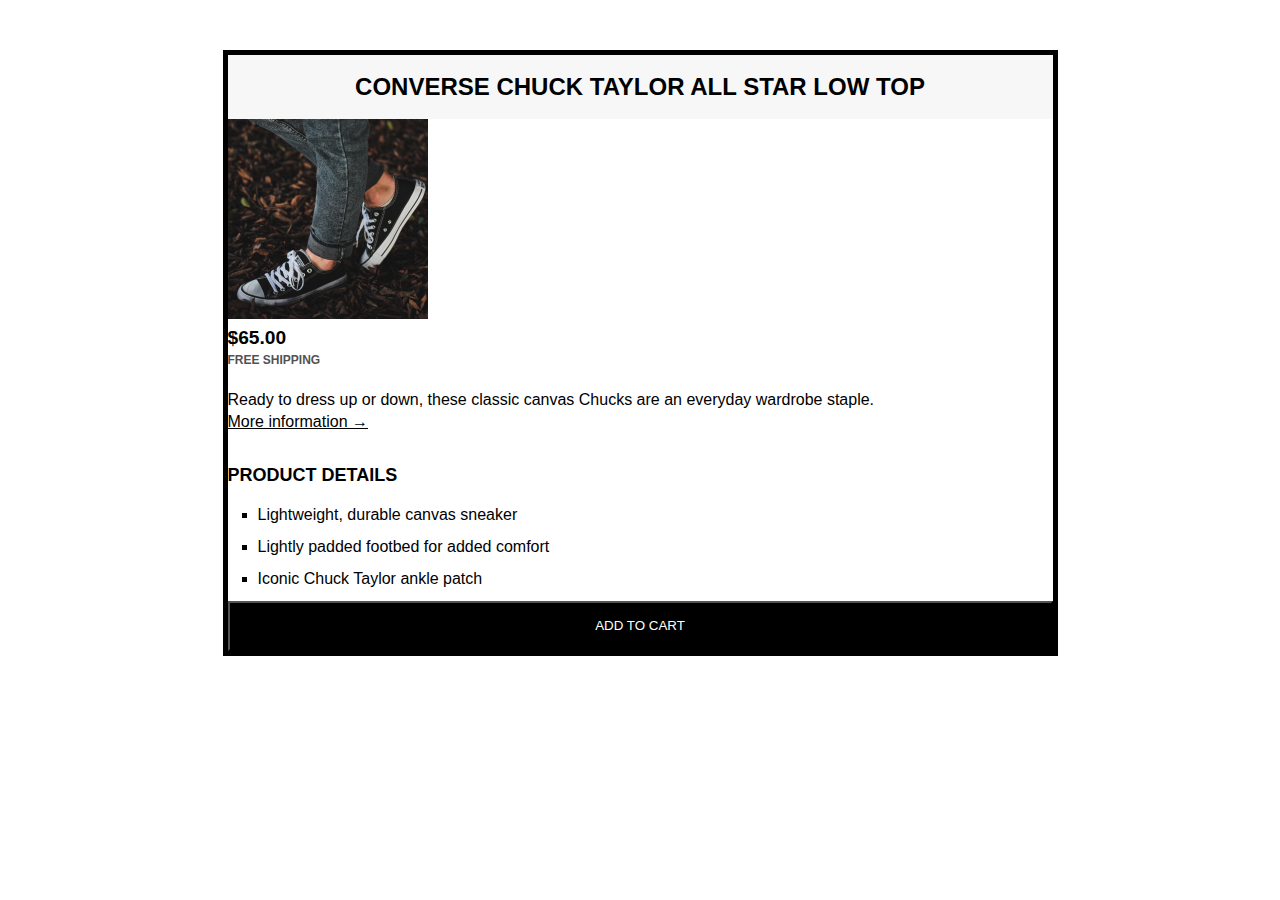
==== CodingChallenge/index.html @ 52cc8fd4 "changed name" ====
<!DOCTYPE html>
<html lang="en">
<head>
    <meta charset="UTF-8">
    <meta http-equiv="X-UA-Compatible" content="IE=edge">
    <meta name="viewport" content="width=device-width, initial-scale=1.0">
    <title>Challenge 2</title>
    <link href="style.css" rel="stylesheet">
</head>
<body>
    <article class="product">
        <h2 class="title">Converse Chuck Taylor All Star Low Top</h2>
      <div class="container">
        <img src="challenges.jpg"
        width="200"
        height="200"
        alt="Pic of converse">
        <p class="price"><strong>$65.00</strong><p>
    
   
        <p class="info">Free shipping</p>
        <p>Ready to dress up or down,
        these classic canvas Chucks
        are an everyday wardrobe staple.
        </p>
        <a class="more-info" href="https://www.converse.com">More information →</a>
   
    <h3 class="product-details">Product details</h3>
    <ul class="details">
        <li>Lightweight, durable canvas sneaker</li>
        <li>Lightly padded footbed for added comfort</li>
        <li>Iconic Chuck Taylor ankle patch</li>

    </ul>
</div>
    <button class="add-cart">Add to cart</button>
</article>
</body>
</html>
---- CodingChallenge/style.css ----
/* .container{
   width: 825px;
   margin-left:auto;
} */
body {
    font-family: Arial, Helvetica, sans-serif;
    line-height: 1.4;
}
*{
    margin: 0;
    padding: 0;
}
.product{
    border:5px solid #000;
    width: 825px;
    /* margin-left: auto;
    margin-right: auto; */
    margin: 50px auto;

}
.title{
    background-color: #f7f7f7;
    text-transform: uppercase;
    /* margin-bottom: 0px;
    margin-top: 0px;
    margin: 50px auto; */
    text-align: center;
    padding: 15px;
}


.price{
    font-weight:bold;
    font-size: larger;
}
.info{
    text-transform: uppercase;
    color: #535151;
    font-size: 12px;
    font-weight: bold;
    margin-bottom: 20px;
}


.more-info:link{
    color: #000;
    text-decoration: underline;
}
.more-info:hover{
    color: #000;
    text-decoration: none #41094e;
}


.product-details{
    text-transform: uppercase;
    font-size: 18px;
    margin-bottom:15px;
    margin-top: 30px;
}
.details{
    list-style: square;
    margin-left: 20px;
}
.details li{
    margin: 10px;
}
.add-cart{
    background-color: #000;
    color: #ffff;
    width: 825px;
    height: 50px;
    text-transform: uppercase;
}
.add-cart:hover{
    background-color: #f7f7f7;
    color: #000;
    border: 3px solid black;
    padding: 15px;
 }
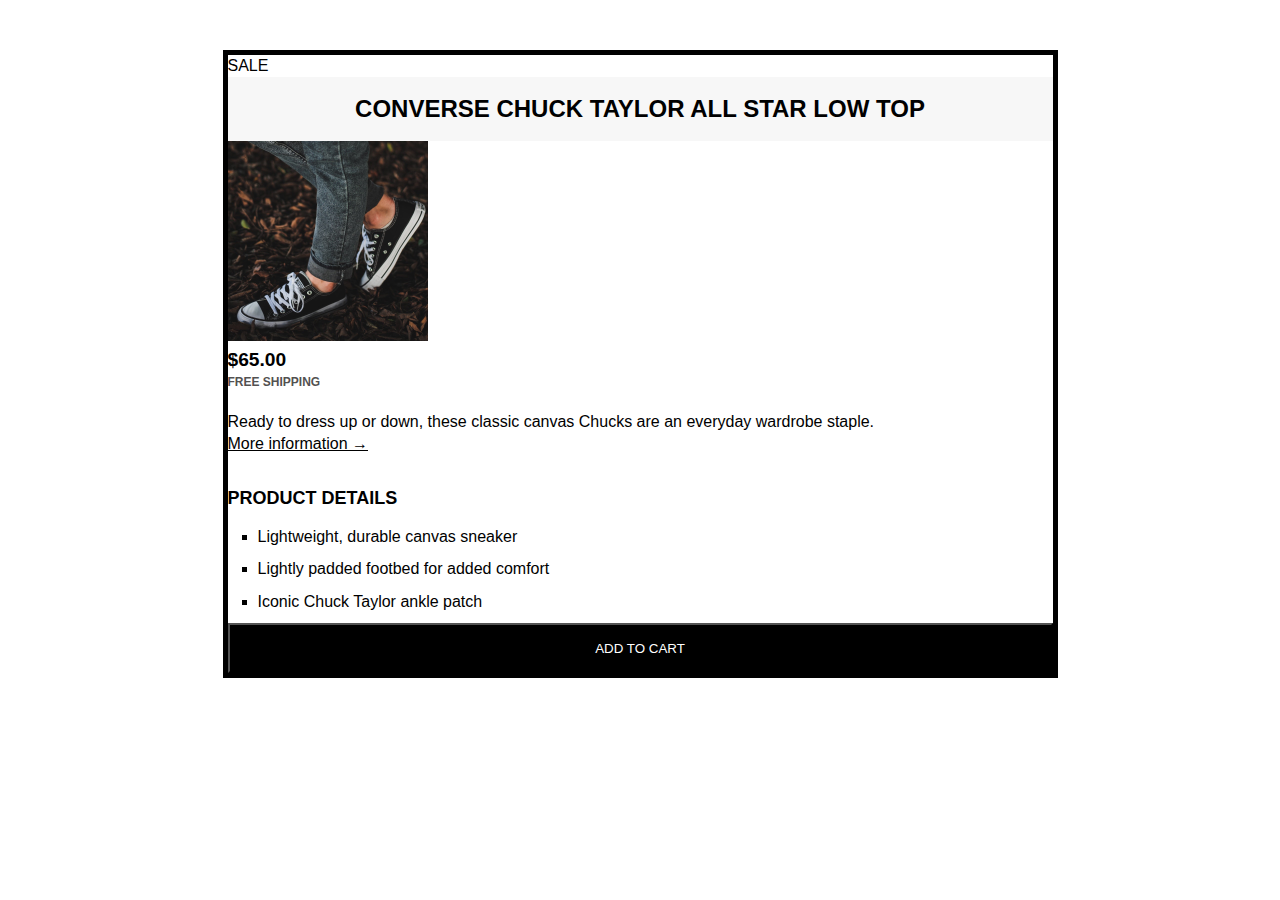
==== commit 6e8898ed: "changes" ====
--- a/CodingChallenge/index.html
+++ b/CodingChallenge/index.html
@@ -9,6 +9,7 @@
 </head>
 <body>
     <article class="product">
+        <p class="sale">SALE</p>
         <h2 class="title">Converse Chuck Taylor All Star Low Top</h2>
       <div class="container">
         <img src="challenges.jpg"
@@ -19,12 +20,21 @@
     
    
         <p class="info">Free shipping</p>
-        <p>Ready to dress up or down,
+        <p class="short-desc">Ready to dress up or down,
         these classic canvas Chucks
         are an everyday wardrobe staple.
         </p>
         <a class="more-info" href="https://www.converse.com">More information →</a>
-   
+        <div>
+        <p class="box black"></p>
+        <p class="box blue"></p>
+        <p class="box red"></p>
+        <p class="box yellow"></p>
+        <p class="box green"></p>
+        <p class="box brown"></p>
+        </div>
+
+        </p>
     <h3 class="product-details">Product details</h3>
     <ul class="details">
         <li>Lightweight, durable canvas sneaker</li>
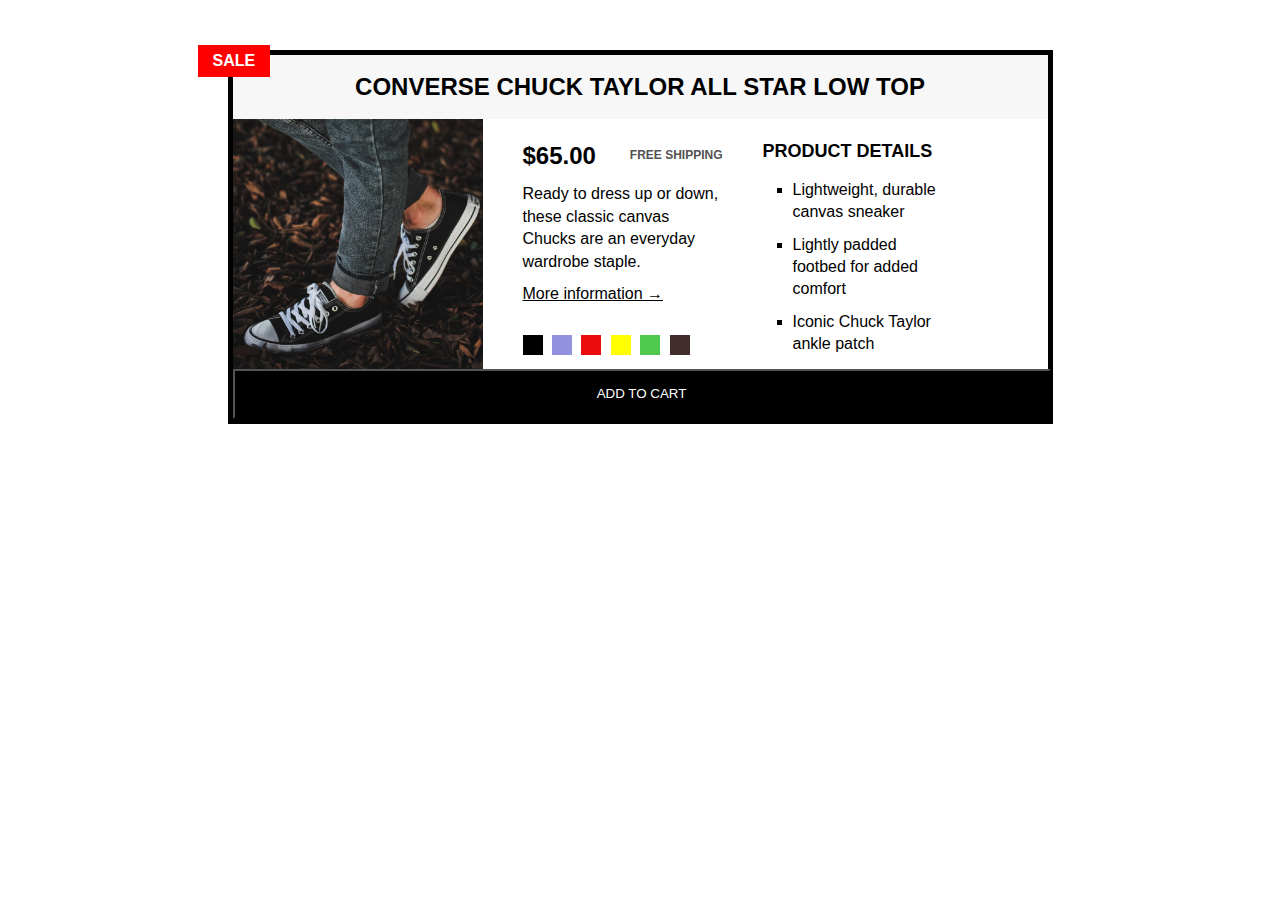
==== commit 563f752b: "Merge branch 'small-project' into challenge" ====
--- a/CodingChallenge/index.html
+++ b/CodingChallenge/index.html
@@ -11,11 +11,15 @@
     <article class="product">
         <p class="sale">SALE</p>
         <h2 class="title">Converse Chuck Taylor All Star Low Top</h2>
-      <div class="container">
+      <div class="container clearfix">
         <img src="challenges.jpg"
-        width="200"
-        height="200"
-        alt="Pic of converse">
+        width="250"
+        height="250"
+        alt="Pic of converse"
+        class="pic">
+
+    <div class="part1">
+
         <p class="price"><strong>$65.00</strong><p>
     
    
@@ -26,21 +30,22 @@
         </p>
         <a class="more-info" href="https://www.converse.com">More information →</a>
         <div>
-        <p class="box black"></p>
-        <p class="box blue"></p>
-        <p class="box red"></p>
-        <p class="box yellow"></p>
-        <p class="box green"></p>
-        <p class="box brown"></p>
+            <p class="box color-black"></p>
+            <p class="box color-blue"></p>
+            <p class="box color-red"></p>
+            <p class="box color-yellow"></p>
+            <p class="box color-green"></p>
+            <p class="box color-brown"></p>
         </div>
 
-        </p>
+        
+    </div>
+<div class="part2">
     <h3 class="product-details">Product details</h3>
     <ul class="details">
         <li>Lightweight, durable canvas sneaker</li>
         <li>Lightly padded footbed for added comfort</li>
         <li>Iconic Chuck Taylor ankle patch</li>
-
     </ul>
 </div>
     <button class="add-cart">Add to cart</button>
--- a/CodingChallenge/style.css
+++ b/CodingChallenge/style.css
@@ -5,10 +5,13 @@
 body {
     font-family: Arial, Helvetica, sans-serif;
     line-height: 1.4;
+    
 }
+
 *{
     margin: 0;
     padding: 0;
+    box-sizing: border-box;
 }
 .product{
     border:5px solid #000;
@@ -16,8 +19,22 @@
     /* margin-left: auto;
     margin-right: auto; */
     margin: 50px auto;
+    position: relative;
+    /* box-sizing: border-box; */
+}
 
+.sale{
+    position: absolute;
+    margin-left: -35px;
+    font-size: 16px;
+    margin-top: -10px;
+    background-color: red;
+    padding:5px 15px;
+    color: #ffff;
+    font-family: Arial, Helvetica, sans-serif;
+    font-weight: bold;
 }
+
 .title{
     background-color: #f7f7f7;
     text-transform: uppercase;
@@ -28,10 +45,15 @@
     padding: 15px;
 }
 
-
+.short-desc{
+    margin-bottom: 10px;
+    /* width: 240px; */
+    clear: both;
+}
 .price{
     font-weight:bold;
-    font-size: larger;
+    font-size: 24px;
+    float: left;
 }
 .info{
     text-transform: uppercase;
@@ -39,9 +61,44 @@
     font-size: 12px;
     font-weight: bold;
     margin-bottom: 20px;
+    float: right;
+    margin-top: 8px;
 }
+.box{
+    margin-top: 30px;
+    background-color: #000;
+    height: 20px;
+    width: 20px;
+    display: inline-block;
+    margin-right: 5px;
+    }
 
+  .color-black{
+    background-color: rgb(0, 0, 0);
+  }
+  .color-blue {
+    background-color: rgb(146, 146, 225);
+  }
+  .color-red {
+    background-color: rgb(235, 12, 12);
+  }
+  .color-yellow {
+    background-color: yellow;
+  }
+  .color-green {
+    background-color: rgb(78, 201, 78);
+  }
+  .color-brown {
+    background-color: rgb(66, 44, 44);
+  }
 
+.more-info{
+    /* thanks to inline block we can simply add
+    margin to elements */
+    /* display: inline-block; */
+    float: left;
+    width: 100vh
+}
 .more-info:link{
     color: #000;
     text-decoration: underline;
@@ -50,17 +107,19 @@
     color: #000;
     text-decoration: none #41094e;
 }
-
+.more-info:visited{
+    color: #000;
+}
 
 .product-details{
     text-transform: uppercase;
     font-size: 18px;
     margin-bottom:15px;
-    margin-top: 30px;
 }
 .details{
     list-style: square;
     margin-left: 20px;
+   
 }
 .details li{
     margin: 10px;
@@ -68,7 +127,7 @@
 .add-cart{
     background-color: #000;
     color: #ffff;
-    width: 825px;
+    width: 818px;
     height: 50px;
     text-transform: uppercase;
 }
@@ -77,4 +136,31 @@
     color: #000;
     border: 3px solid black;
     padding: 15px;
- }+ }
+
+ .part1{
+     width: 200px;
+    float: left;
+    margin-right: 40px;
+    margin-top: 20px;
+ }
+ .part2{
+    float: left;   
+    width: 200px;
+    margin-top: 20px;
+
+ }
+
+.pic{
+    float: left;
+    margin-right: 40px;
+}
+
+.clearfix::after{
+    content: '';
+    display: block;
+    clear: both;
+}
+.container{
+    /* background-color: red; */
+}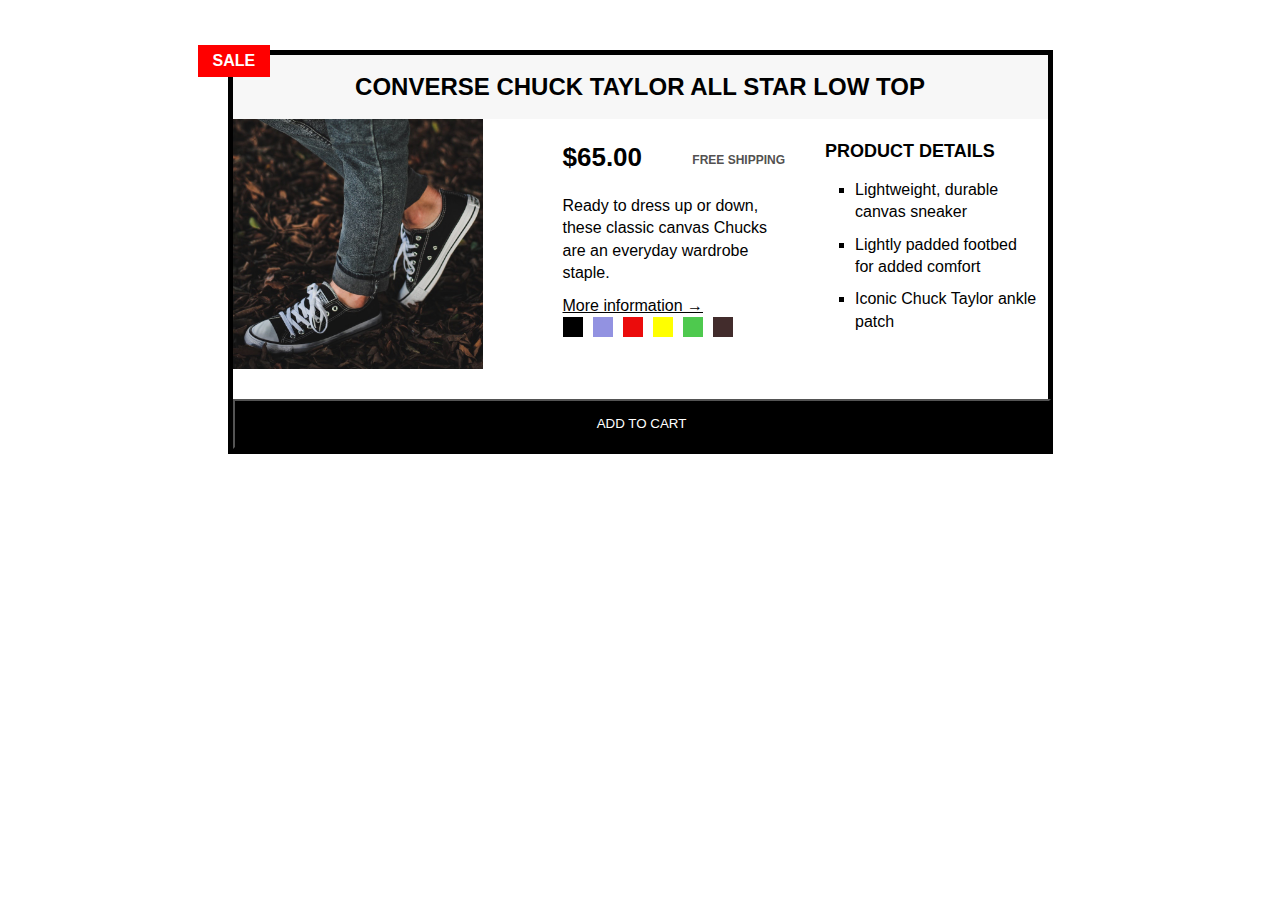
==== commit b97bd329: "CHALLENGE #2" ====
--- a/CodingChallenge/index.html
+++ b/CodingChallenge/index.html
@@ -1,54 +1,56 @@
 <!DOCTYPE html>
 <html lang="en">
-<head>
-    <meta charset="UTF-8">
-    <meta http-equiv="X-UA-Compatible" content="IE=edge">
-    <meta name="viewport" content="width=device-width, initial-scale=1.0">
+  <head>
+    <meta charset="UTF-8" />
+    <meta http-equiv="X-UA-Compatible" content="IE=edge" />
+    <meta name="viewport" content="width=device-width, initial-scale=1.0" />
     <title>Challenge 2</title>
-    <link href="style.css" rel="stylesheet">
-</head>
-<body>
+    <link href="style.css" rel="stylesheet" />
+  </head>
+  <body>
     <article class="product">
-        <p class="sale">SALE</p>
-        <h2 class="title">Converse Chuck Taylor All Star Low Top</h2>
-      <div class="container clearfix">
-        <img src="challenges.jpg"
-        width="250"
-        height="250"
-        alt="Pic of converse"
-        class="pic">
-
-    <div class="part1">
-
-        <p class="price"><strong>$65.00</strong><p>
-    
-   
-        <p class="info">Free shipping</p>
-        <p class="short-desc">Ready to dress up or down,
-        these classic canvas Chucks
-        are an everyday wardrobe staple.
-        </p>
-        <a class="more-info" href="https://www.converse.com">More information →</a>
-        <div>
+      <p class="sale">SALE</p>
+      <h2 class="title">Converse Chuck Taylor All Star Low Top</h2>
+      <div class="container">
+        <img
+          src="challenges.jpg"
+          width="250"
+          height="250"
+          alt="Pic of converse"
+          class="pic"
+        />
+        <div class="part1">
+          <div class="row">
+            <p class="price"><strong>$65.00</strong></p>
+            <p></p>
+            <p class="info">Free shipping</p>
+          </div>
+          <p class="short-desc">
+            Ready to dress up or down, these classic canvas Chucks are an
+            everyday wardrobe staple.
+          </p>
+          <a class="more-info" href="https://www.converse.com"
+            >More information →</a
+          >
+          <div class="product-colors">
             <p class="box color-black"></p>
             <p class="box color-blue"></p>
             <p class="box color-red"></p>
             <p class="box color-yellow"></p>
             <p class="box color-green"></p>
             <p class="box color-brown"></p>
+          </div>
         </div>
-
-        
-    </div>
-<div class="part2">
-    <h3 class="product-details">Product details</h3>
-    <ul class="details">
-        <li>Lightweight, durable canvas sneaker</li>
-        <li>Lightly padded footbed for added comfort</li>
-        <li>Iconic Chuck Taylor ankle patch</li>
-    </ul>
-</div>
-    <button class="add-cart">Add to cart</button>
-</article>
-</body>
-</html>+        <div class="part2">
+          <h3 class="product-details">Product details</h3>
+          <ul class="details">
+            <li>Lightweight, durable canvas sneaker</li>
+            <li>Lightly padded footbed for added comfort</li>
+            <li>Iconic Chuck Taylor ankle patch</li>
+          </ul>
+        </div>
+      </div>
+      <button class="add-cart">Add to cart</button>
+    </article>
+  </body>
+</html>
--- a/CodingChallenge/style.css
+++ b/CodingChallenge/style.css
@@ -19,7 +19,7 @@
     /* margin-left: auto;
     margin-right: auto; */
     margin: 50px auto;
-    position: relative;
+    /* position: relative; */
     /* box-sizing: border-box; */
 }
 
@@ -52,25 +52,20 @@
 }
 .price{
     font-weight:bold;
-    font-size: 24px;
-    float: left;
+    font-size: 26px;
+    /* float: left; */
 }
 .info{
     text-transform: uppercase;
     color: #535151;
     font-size: 12px;
     font-weight: bold;
-    margin-bottom: 20px;
-    float: right;
     margin-top: 8px;
 }
 .box{
-    margin-top: 30px;
     background-color: #000;
     height: 20px;
     width: 20px;
-    display: inline-block;
-    margin-right: 5px;
     }
 
   .color-black{
@@ -96,8 +91,8 @@
     /* thanks to inline block we can simply add
     margin to elements */
     /* display: inline-block; */
-    float: left;
-    width: 100vh
+    /* float: left; */
+    /* width: 100vh; */
 }
 .more-info:link{
     color: #000;
@@ -124,12 +119,14 @@
 .details li{
     margin: 10px;
 }
+
 .add-cart{
     background-color: #000;
     color: #ffff;
     width: 818px;
     height: 50px;
     text-transform: uppercase;
+    margin: 30px 0px 0px 0;
 }
 .add-cart:hover{
     background-color: #f7f7f7;
@@ -138,29 +135,51 @@
     padding: 15px;
  }
 
- .part1{
+/* FLOATS */
+  .part1{
      width: 200px;
-    float: left;
-    margin-right: 40px;
+    /* float: left; */
     margin-top: 20px;
+    flex: 1;
  }
  .part2{
-    float: left;   
-    width: 200px;
+    /* float: left;    */
+    /* width: 200px; */
     margin-top: 20px;
-
+    flex: 1;
  }
 
 .pic{
-    float: left;
+    /* float: left; */
     margin-right: 40px;
 }
 
 .clearfix::after{
     content: '';
     display: block;
-    clear: both;
+    /* clear: both; */
 }
+
 .container{
-    /* background-color: red; */
-}+    display: flex;
+    gap: 40px;
+}
+
+/* .part1{
+
+} */ 
+    
+
+.row{
+    display: flex;
+    justify-content: space-between;
+    align-items: center;
+    margin-bottom: 20px;
+}
+
+.product-colors{
+    display: flex;
+    gap: 10px;
+}
+
+.part1{}